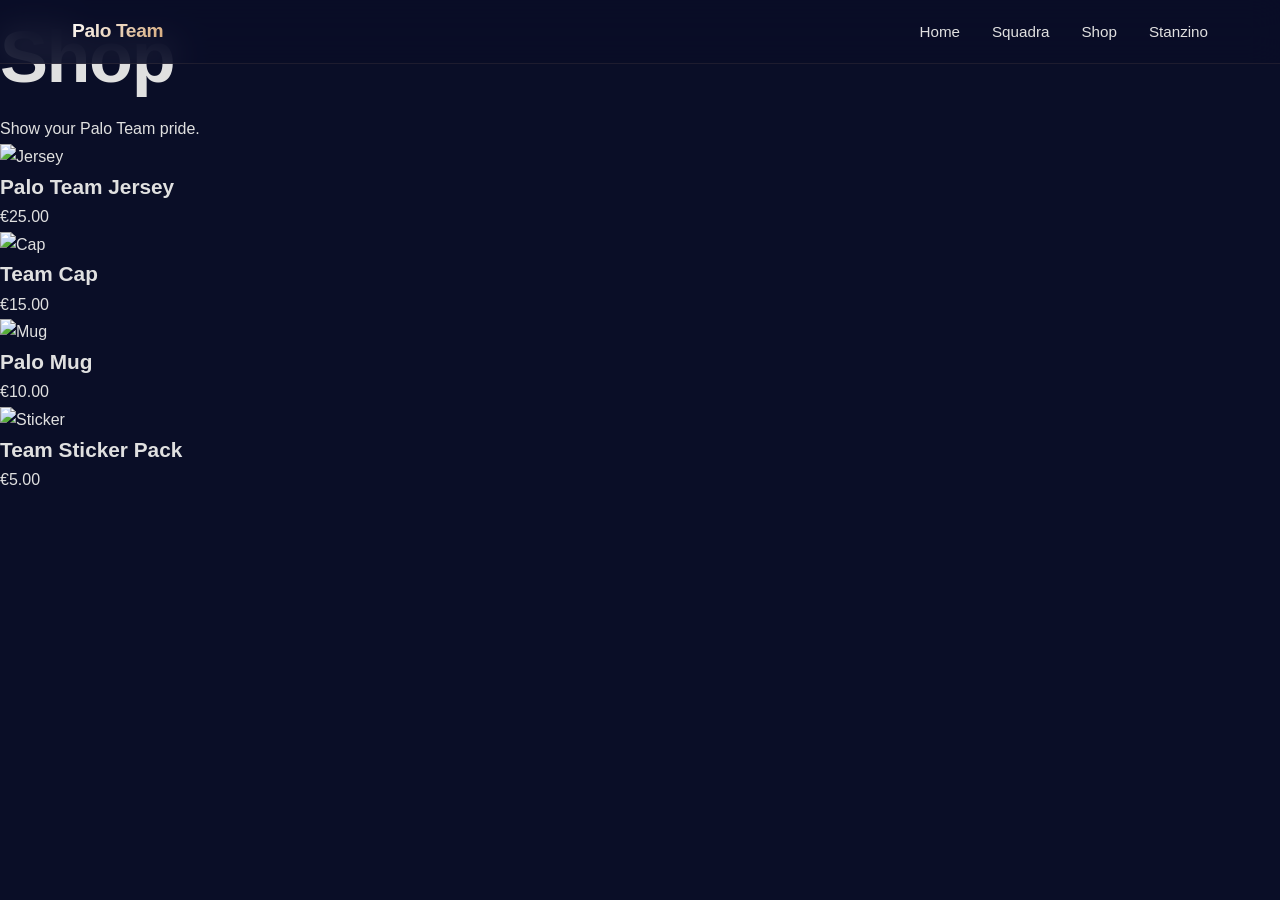
==== shop.html @ 89c9763d "first website version" ====
<!DOCTYPE html>
<html lang="en">
<head>
    <meta charset="UTF-8">
    <meta name="viewport" content="width=device-width, initial-scale=1.0">
    <title>Palo Team - Shop</title>
    <link rel="stylesheet" href="style.css">
</head>
<body>
    <nav class="navbar">
        <div class="nav-container">
            <h1 class="nav-logo">Palo Team</h1>
            <ul class="nav-links">
                <li><a href="index.html">Home</a></li>
                <li><a href="squadra.html">Squadra</a></li>
                <li><a href="shop.html">Shop</a></li>
                <li><a href="stanzino.html">Stanzino</a></li>
            </ul>
        </div>
    </nav>

    <section class="page-header">
        <h1>Shop</h1>
        <p>Show your Palo Team pride.</p>
    </section>

    <section class="grid-container">
        <div class="card">
            <img src="placeholder-jersey.jpg" alt="Jersey">
            <h3>Palo Team Jersey</h3>
            <p>€25.00</p>
        </div>
        <div class="card">
            <img src="placeholder-cap.jpg" alt="Cap">
            <h3>Team Cap</h3>
            <p>€15.00</p>
        </div>
        <div class="card">
            <img src="placeholder-mug.jpg" alt="Mug">
            <h3>Palo Mug</h3>
            <p>€10.00</p>
        </div>
        <div class="card">
            <img src="placeholder-sticker.jpg" alt="Sticker">
            <h3>Team Sticker Pack</h3>
            <p>€5.00</p>
        </div>
    </section>

    <script src="script.js"></script>
</body>
</html>
---- style.css ----
/* ============================
   GLOBAL STYLES & VARIABLES
   ============================ */

:root {
    --primary: #6B21A8; /* Purple */
    --secondary: #FFFFFF; /* White */
    --accent: #D4A574; /* Gold */
    --dark: #0A0E27;
    --light-dark: #1a1f3a;
    --text-light: #e0e0e0;

    --transition-smooth: 0.3s cubic-bezier(0.4, 0, 0.2, 1);
    --transition-ease: 0.4s ease-out;
}

* {
    margin: 0;
    padding: 0;
    box-sizing: border-box;
}

html {
    scroll-behavior: smooth;
    scroll-snap-type: y mandatory;
}

body {
    font-family: 'Inter', sans-serif;
    background-color: var(--dark);
    color: var(--text-light);
    line-height: 1.6;
    overflow-x: hidden;
}

/* ============================
   TYPOGRAPHY
   ============================ */

h1 {
    font-size: clamp(2rem, 8vw, 4.5rem);
    font-weight: 700;
    letter-spacing: -0.02em;
}

h2 {
    font-size: clamp(1.8rem, 6vw, 3.5rem);
    font-weight: 700;
    letter-spacing: -0.01em;
}

h3 {
    font-size: 1.3rem;
    font-weight: 600;
}

p {
    font-size: 1rem;
    font-weight: 300;
    line-height: 1.8;
}

/* ============================
   NAVIGATION BAR
   ============================ */

.navbar {
    position: fixed;
    top: 0;
    width: 100%;
    background: rgba(10, 14, 39, 0.85);
    backdrop-filter: blur(16px);
    border-bottom: 1px solid rgba(212, 165, 116, 0.1);
    z-index: 1000;
    padding: 1rem 0;
}

.nav-container {
    max-width: 1200px;
    margin: 0 auto;
    padding: 0 2rem;
    display: flex;
    justify-content: space-between;
    align-items: center;
}

.nav-logo {
    font-size: 1.2rem;
    font-weight: 700;
    background: linear-gradient(135deg, var(--secondary) 0%, var(--accent) 100%);
    -webkit-background-clip: text;
    -webkit-text-fill-color: transparent;
    background-clip: text;
}

.nav-links {
    display: flex;
    list-style: none;
    gap: 2rem;
}

.nav-links a {
    color: var(--text-light);
    text-decoration: none;
    font-size: 0.95rem;
    font-weight: 500;
    position: relative;
    transition: color var(--transition-smooth);
}

.nav-links a::after {
    content: '';
    position: absolute;
    bottom: -4px;
    left: 0;
    width: 0;
    height: 2px;
    background: var(--accent);
    transition: width var(--transition-smooth);
}

.nav-links a:hover {
    color: var(--accent);
}

.nav-links a:hover::after {
    width: 100%;
}

.nav-logo-right {
    display: flex;
    align-items: center;
}

.nav-logo-right img {
    max-height: 40px;
    width: auto;
    opacity: 0.9;
    transition: opacity var(--transition-smooth);
}

.nav-logo-right img:hover {
    opacity: 1;
}

/* ============================
   MAIN CONTAINER & SECTIONS
   ============================ */

.main-container {
    margin-top: 80px;
}

.section {
    min-height: 100vh;
    display: flex;
    align-items: center;
    justify-content: center;
    scroll-snap-align: start;
    padding: 2rem;
}

.section-content {
    max-width: 1200px;
    width: 100%;
    text-align: center;
}

/* ============================
   HERO SECTION
   ============================ */

.hero {
    position: relative;
    background: linear-gradient(135deg, #2a1348 0%, #1a0f2e 50%, #0a0e27 100%);
    overflow: hidden;
}

.hero::before {
    content: '';
    position: absolute;
    top: -50%;
    right: -10%;
    width: 800px;
    height: 800px;
    background: radial-gradient(circle, rgba(107, 33, 168, 0.15) 0%, transparent 70%);
    animation: floating 8s ease-in-out infinite;
}

.hero::after {
    content: '';
    position: absolute;
    bottom: -30%;
    left: -10%;
    width: 600px;
    height: 600px;
    background: radial-gradient(circle, rgba(212, 165, 116, 0.08) 0%, transparent 70%);
    animation: floating 12s ease-in-out infinite;
}

.hero-overlay {
    position: absolute;
    inset: 0;
    background: url('data:image/svg+xml,<svg xmlns="http://www.w3.org/2000/svg" width="100" height="100"><rect opacity="0.05" width="100" height="100" fill="none" stroke="white" stroke-width="1"/></svg>');
    opacity: 0.3;
}

.hero-content {
    position: relative;
    z-index: 2;
    text-align: center;
    animation: fadeInUp 1.2s ease-out;
}

.hero h1 {
    margin-bottom: 0.5rem;
    background: linear-gradient(135deg, var(--secondary) 0%, var(--accent) 100%);
    -webkit-background-clip: text;
    -webkit-text-fill-color: transparent;
    background-clip: text;
}

.hero-subtitle {
    font-size: 1.5rem;
    color: var(--accent);
    font-weight: 300;
    letter-spacing: 2px;
    margin-bottom: 3rem;
    animation: fadeIn 1.5s ease-out 0.3s both;
}

.btn {
    display: inline-block;
    padding: 1rem 2.5rem;
    border-radius: 50px;
    font-size: 1rem;
    font-weight: 600;
    text-decoration: none;
    transition: all var(--transition-smooth);
    border: 2px solid transparent;
    cursor: pointer;
    position: relative;
    overflow: hidden;
}

.btn::before {
    content: '';
    position: absolute;
    inset: 0;
    background: linear-gradient(135deg, transparent, rgba(255, 255, 255, 0.1));
    opacity: 0;
    transition: opacity var(--transition-smooth);
}

.btn-primary {
    background: linear-gradient(135deg, var(--primary) 0%, #8B5CF6 100%);
    color: var(--secondary);
    box-shadow: 0 10px 30px rgba(107, 33, 168, 0.3);
}

.btn-primary:hover {
    transform: translateY(-3px);
    box-shadow: 0 15px 40px rgba(107, 33, 168, 0.5);
}

.btn-primary:active {
    transform: translateY(-1px);
}

/* ============================
   TEAM SECTION
   ============================ */

.team {
    background: var(--dark);
    background-image: 
        radial-gradient(circle at 20% 0%, rgba(107, 33, 168, 0.08) 0%, transparent 50%),
        radial-gradient(circle at 80% 100%, rgba(212, 165, 116, 0.05) 0%, transparent 50%);
}

.team h2,
.shop h2,
.stanzino h2 {
    color: var(--secondary);
    margin-bottom: 0.5rem;
}

.section-subtitle {
    font-size: 1.1rem;
    color: var(--accent);
    font-weight: 500;
    letter-spacing: 1px;
    margin-bottom: 3rem;
}

.players-grid {
    display: grid;
    grid-template-columns: repeat(3, 1fr);
    gap: 2rem;
    margin-top: 3rem;
}

.player-card {
    position: relative;
    border-radius: 20px;
    overflow: hidden;
    cursor: pointer;
    transition: all var(--transition-ease);
    box-shadow: 0 20px 40px rgba(0, 0, 0, 0.4);
    opacity: 0;
    transform: translateY(30px);
}

.player-card.fade-in {
    opacity: 1;
    transform: translateY(0);
}

.player-card img {
    width: 100%;
    height: 400px;
    object-fit: cover;
    transition: transform 0.6s cubic-bezier(0.4, 0, 0.2, 1);
    display: block;
}

.player-info {
    padding: 1.5rem;
    background: linear-gradient(180deg, rgba(0, 0, 0, 0.3) 0%, rgba(0, 0, 0, 0.7) 100%);
    position: absolute;
    bottom: 0;
    left: 0;
    right: 0;
    transform: translateY(100%);
    transition: transform var(--transition-ease);
}

.player-info h3 {
    color: var(--secondary);
    font-size: 1.4rem;
    font-weight: 700;
    margin: 0;
}

.player-card:hover {
    transform: scale(1.05) translateY(-10px);
    box-shadow: 0 30px 60px rgba(107, 33, 168, 0.3);
}

.player-card:hover img {
    transform: scale(1.1);
}

.player-card:hover .player-info {
    transform: translateY(0);
}

.player-card::after {
    content: '';
    position: absolute;
    inset: 0;
    background: linear-gradient(135deg, transparent, rgba(212, 165, 116, 0.1));
    opacity: 0;
    transition: opacity var(--transition-smooth);
    pointer-events: none;
    z-index: 1;
}

.player-card:hover::after {
    opacity: 1;
}

/* ============================
   TEAM PHOTO SECTION
   ============================ */

.team-photo-section {
    scroll-snap-align: start;
    width: 100%;
    margin: 0;
    padding: 0;
    overflow: hidden;
    background: var(--dark);
}

.team-photo-container {
    position: relative;
    width: 100%;
    max-height: 500px;
    overflow: hidden;
}

.team-photo-container img {
    width: 100%;
    height: 100%;
    object-fit: cover;
    transition: transform 0.8s cubic-bezier(0.4, 0, 0.2, 1);
}

.team-photo-container:hover img {
    transform: scale(1.05);
}

.photo-overlay {
    position: absolute;
    inset: 0;
    background: linear-gradient(180deg, rgba(0, 0, 0, 0.3) 0%, rgba(10, 14, 39, 0.7) 100%);
}

.photo-caption {
    padding: 3rem 2rem;
    text-align: center;
    background: var(--dark);
}

.photo-caption h3 {
    font-size: 2.5rem;
    color: var(--secondary);
    margin-bottom: 0.5rem;
}

.photo-caption p {
    font-size: 1.1rem;
    color: var(--accent);
    font-weight: 300;
    letter-spacing: 1px;
}

/* ============================
   SHOP SECTION
   ============================ */

.shop {
    background: var(--dark);
    background-image: 
        radial-gradient(circle at 20% 50%, rgba(107, 33, 168, 0.08) 0%, transparent 50%);
}

.products-grid {
    display: grid;
    grid-template-columns: repeat(3, 1fr);
    gap: 2.5rem;
    margin-top: 3rem;
}

.product-card {
    background: var(--light-dark);
    border-radius: 16px;
    overflow: hidden;
    transition: all var(--transition-smooth);
    border: 1px solid rgba(212, 165, 116, 0.1);
    box-shadow: 0 10px 30px rgba(0, 0, 0, 0.3);
    opacity: 0;
    transform: translateY(30px);
}

.product-card.fade-in {
    opacity: 1;
    transform: translateY(0);
}

.product-image {
    position: relative;
    overflow: hidden;
    aspect-ratio: 1;
    height: 300px;
}

.product-image img {
    width: 100%;
    height: 100%;
    object-fit: contain;
    transition: transform 0.6s cubic-bezier(0.4, 0, 0.2, 1);
}

.product-card:hover {
    transform: translateY(-8px);
    border-color: rgba(212, 165, 116, 0.3);
    box-shadow: 0 20px 50px rgba(107, 33, 168, 0.25);
}

.product-card:hover .product-image img {
    transform: scale(1.08);
}

.product-card h3 {
    padding: 1.5rem 1.5rem 0.5rem;
    color: var(--secondary);
}

.product-subtitle {
    padding: 0 1.5rem;
    font-size: 0.9rem;
    color: var(--accent);
    font-weight: 500;
}

.price {
    padding: 1rem 1.5rem;
    font-size: 1.3rem;
    font-weight: 700;
    color: var(--primary);
}

/* ============================
   STANZINO SECTION
   ============================ */

.stanzino {
    background: var(--dark);
    background-image: 
        radial-gradient(circle at 80% 20%, rgba(107, 33, 168, 0.08) 0%, transparent 50%),
        radial-gradient(circle at 10% 80%, rgba(212, 165, 116, 0.05) 0%, transparent 50%);
}

.story-container {
    margin-top: 4rem;
    display: flex;
    flex-direction: column;
    gap: 4rem;
}

.story-block {
    display: grid;
    grid-template-columns: 1fr 1fr;
    gap: 3rem;
    align-items: center;
    opacity: 0;
    transform: translateY(40px);
    transition: opacity 0.8s ease-out, transform 0.8s ease-out;
}

.story-block.fade-in {
    opacity: 1;
    transform: translateY(0);
}

.story-block:nth-child(even) {
    direction: rtl;
}

.story-block:nth-child(even) > * {
    direction: ltr;
}

.story-text {
    padding: 2rem;
}

.story-text h3 {
    font-size: 2rem;
    color: var(--secondary);
    margin-bottom: 1.5rem;
    color: var(--accent);
}

.story-text p {
    font-size: 1.05rem;
    line-height: 1.9;
    color: var(--text-light);
}

.story-image {
    width: 100%;
    height: 400px;
    object-fit: cover;
    border-radius: 16px;
    box-shadow: 0 20px 40px rgba(0, 0, 0, 0.4);
    transition: transform var(--transition-ease);
}

.story-block:hover .story-image {
    transform: scale(1.03);
}

/* ============================
   TEAM PHOTO CLOSING
   ============================ */

.team-photo-closing {
    scroll-snap-align: start;
    width: 100%;
    margin: 0;
    padding: 0;
    overflow: hidden;
    background: var(--dark);
}

.team-photo-closing .team-photo-container {
    position: relative;
    width: 100%;
    max-height: 500px;
    overflow: hidden;
}

.team-photo-closing .team-photo-container img {
    width: 100%;
    height: 100%;
    object-fit: cover;
    transition: transform 0.8s cubic-bezier(0.4, 0, 0.2, 1);
}

.team-photo-closing .photo-overlay {
    position: absolute;
    inset: 0;
    background: linear-gradient(180deg, rgba(0, 0, 0, 0.3) 0%, rgba(10, 14, 39, 0.7) 100%);
}

.team-photo-closing .photo-caption {
    padding: 3rem 2rem;
    text-align: center;
    background: var(--dark);
}

.team-photo-closing .photo-caption h3 {
    font-size: 2.5rem;
    color: var(--secondary);
    margin-bottom: 0.5rem;
}

.team-photo-closing .photo-caption p {
    font-size: 1.1rem;
    color: var(--accent);
    font-weight: 300;
    letter-spacing: 1px;
}

/* ============================
   ANIMATIONS
   ============================ */

@keyframes fadeIn {
    from {
        opacity: 0;
    }
    to {
        opacity: 1;
    }
}

@keyframes fadeInUp {
    from {
        opacity: 0;
        transform: translateY(30px);
    }
    to {
        opacity: 1;
        transform: translateY(0);
    }
}

@keyframes floating {
    0%, 100% {
        transform: translateY(0px);
    }
    50% {
        transform: translateY(20px);
    }
}

@keyframes slideIn {
    from {
        opacity: 0;
        transform: translateX(-30px);
    }
    to {
        opacity: 1;
        transform: translateX(0);
    }
}

.fade-in {
    opacity: 0;
    transform: translateY(30px);
    transition: opacity 0.6s ease-out, transform 0.6s ease-out;
}

.fade-in.visible {
    opacity: 1;
    transform: translateY(0);
}

/* ============================
   SCROLL PROGRESS INDICATOR
   ============================ */
.scroll-progress {
    position: fixed;
    top: 0;
    left: 0;
    width: 100%;
    height: 3px;
    background: linear-gradient(90deg, var(--gold), var(--purple));
    transform-origin: left;
    z-index: 1000;
    opacity: 0.8;
    transition: opacity 0.3s ease;
}

.scroll-progress.hide {
    opacity: 0;
}

@media (max-width: 1024px) {
    .players-grid {
        grid-template-columns: repeat(2, 1fr);
        gap: 1.5rem;
    }

    .products-grid {
        grid-template-columns: repeat(2, 1fr);
        gap: 2rem;
    }

    .team-photo-container {
        max-height: 400px;
    }

    .photo-caption h3 {
        font-size: 2rem;
    }
}

@media (max-width: 768px) {
    .nav-links {
        gap: 1rem;
    }

    .nav-links a {
        font-size: 0.9rem;
    }

    .section {
        padding: 1.5rem;
    }

    .players-grid {
        grid-template-columns: 1fr;
        gap: 1.5rem;
    }

    .products-grid {
        grid-template-columns: 1fr;
        gap: 1.5rem;
    }

    .player-card img {
        height: 350px;
    }

    .story-block {
        grid-template-columns: 1fr;
        gap: 2rem;
    }

    .story-block:nth-child(even) {
        direction: ltr;
    }

    .story-image {
        height: 300px;
    }

    .hero-subtitle {
        font-size: 1.1rem;
    }

    .hero h1 {
        margin-bottom: 1rem;
    }

    .btn {
        padding: 0.9rem 2rem;
        font-size: 0.95rem;
    }

    .team-photo-container {
        max-height: 300px;
    }

    .photo-caption {
        padding: 2rem 1rem;
    }

    .photo-caption h3 {
        font-size: 1.5rem;
    }

    .photo-caption p {
        font-size: 0.95rem;
    }
}
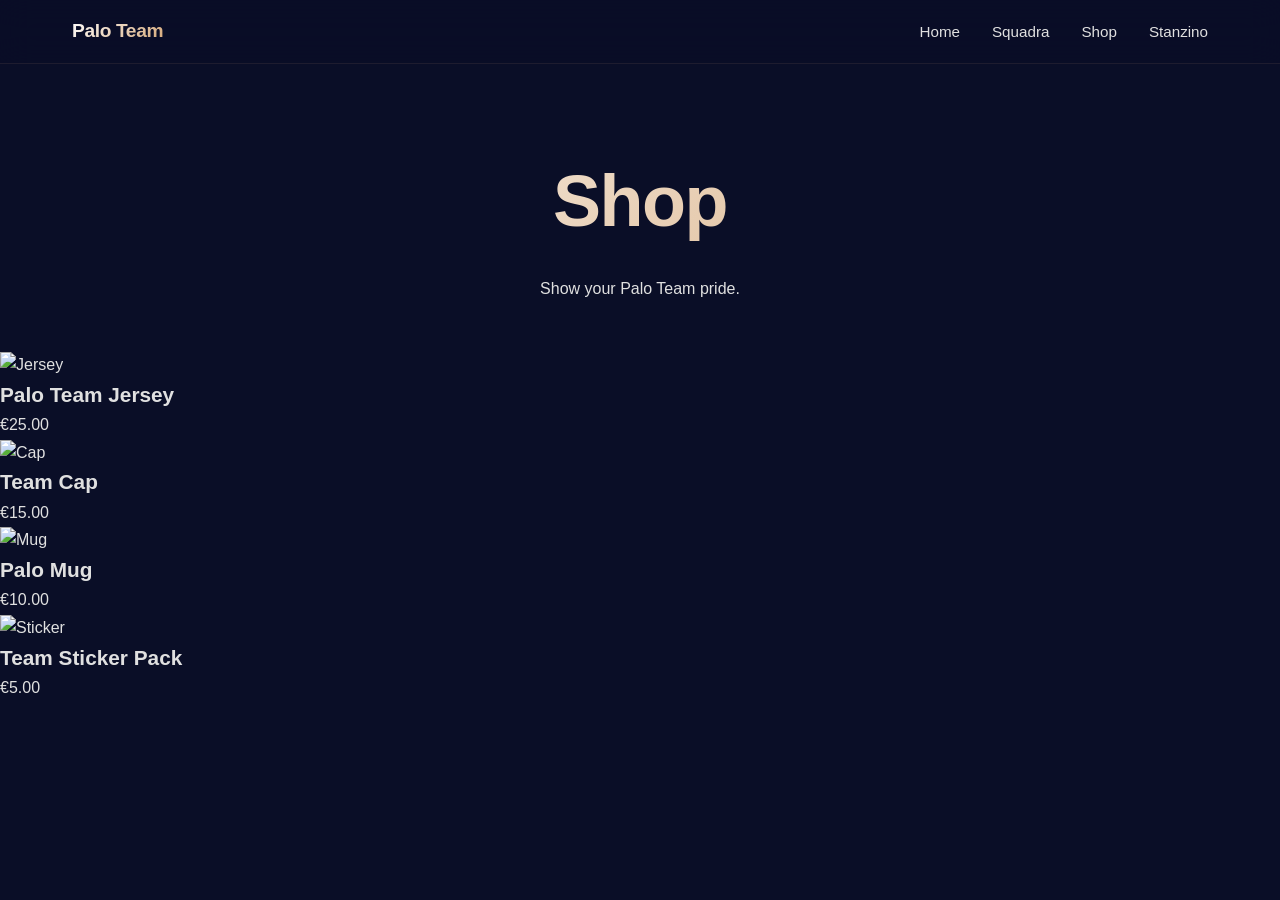
==== commit a322203a: "Bust cache for updated site assets" ====
--- a/shop.html
+++ b/shop.html
@@ -4,7 +4,7 @@
     <meta charset="UTF-8">
     <meta name="viewport" content="width=device-width, initial-scale=1.0">
     <title>Palo Team - Shop</title>
-    <link rel="stylesheet" href="style.css">
+    <link rel="stylesheet" href="style.css?v=4405995">
 </head>
 <body>
     <nav class="navbar">
@@ -47,6 +47,6 @@
         </div>
     </section>
 
-    <script src="script.js"></script>
+    <script src="script.js?v=4405995"></script>
 </body>
-</html>+</html>
--- a/style.css
+++ b/style.css
@@ -626,6 +626,167 @@
 }
 
 /* ============================
+   SQUAD PAGE
+   ============================ */
+
+.squad-page {
+    min-height: 100vh;
+    background:
+        radial-gradient(circle at top left, rgba(107, 33, 168, 0.16) 0%, transparent 35%),
+        radial-gradient(circle at bottom right, rgba(212, 165, 116, 0.12) 0%, transparent 30%),
+        var(--dark);
+}
+
+.page-header {
+    padding: 9rem 2rem 3rem;
+    text-align: center;
+}
+
+.page-header-content {
+    max-width: 760px;
+    margin: 0 auto;
+}
+
+.page-header h1 {
+    margin-bottom: 1rem;
+    background: linear-gradient(135deg, var(--secondary) 0%, var(--accent) 100%);
+    -webkit-background-clip: text;
+    -webkit-text-fill-color: transparent;
+    background-clip: text;
+}
+
+.page-header p:last-child {
+    max-width: 620px;
+    margin: 0 auto;
+}
+
+.squad-showcase {
+    min-height: auto;
+    padding-top: 1rem;
+    padding-bottom: 5rem;
+}
+
+.squad-grid {
+    align-items: stretch;
+}
+
+.player-card.flip-card {
+    min-height: 460px;
+    perspective: 1400px;
+    transform-style: preserve-3d;
+    border: 1px solid rgba(212, 165, 116, 0.14);
+    background: transparent;
+}
+
+.player-card.flip-card .card-inner {
+    position: relative;
+    width: 100%;
+    height: 100%;
+    min-height: 460px;
+    transition: transform 0.8s cubic-bezier(0.22, 1, 0.36, 1);
+    transform-style: preserve-3d;
+}
+
+.player-card.flip-card.is-flipped .card-inner {
+    transform: rotateY(180deg);
+}
+
+.player-card.flip-card .card-face {
+    position: absolute;
+    inset: 0;
+    display: flex;
+    flex-direction: column;
+    justify-content: flex-end;
+    border-radius: 20px;
+    overflow: hidden;
+    backface-visibility: hidden;
+    -webkit-backface-visibility: hidden;
+}
+
+.player-card.flip-card .card-front {
+    background: linear-gradient(180deg, rgba(10, 14, 39, 0.05) 0%, rgba(10, 14, 39, 0.95) 100%);
+}
+
+.player-card.flip-card .card-front img {
+    width: 100%;
+    height: 100%;
+    min-height: 460px;
+    object-fit: cover;
+}
+
+.player-card.flip-card .card-front .player-info {
+    transform: translateY(0);
+    z-index: 2;
+}
+
+.player-card.flip-card .card-front .player-info p {
+    margin-top: 0.35rem;
+    color: var(--accent);
+    font-size: 0.95rem;
+    font-weight: 500;
+    letter-spacing: 0.06em;
+    text-transform: uppercase;
+}
+
+.player-card.flip-card .card-back {
+    padding: 1.75rem;
+    justify-content: center;
+    gap: 0.7rem;
+    background:
+        linear-gradient(160deg, rgba(31, 39, 77, 0.96) 0%, rgba(10, 14, 39, 0.98) 100%);
+    transform: rotateY(180deg);
+}
+
+.player-card.flip-card .card-back h3 {
+    font-size: 1.5rem;
+    color: var(--secondary);
+}
+
+.player-card.flip-card .card-back p {
+    line-height: 1.7;
+    color: var(--text-light);
+}
+
+.pali-presi {
+    display: flex;
+    align-items: center;
+    gap: 0.25rem;
+    min-height: 10px;
+    margin-bottom: 0.35rem;
+}
+
+.pali-presi img {
+    display: block;
+    width: auto;
+    height: 10px;
+    object-fit: contain;
+}
+
+.player-tag {
+    display: inline-flex;
+    align-self: flex-start;
+    padding: 0.35rem 0.8rem;
+    border-radius: 999px;
+    background: rgba(212, 165, 116, 0.14);
+    border: 1px solid rgba(212, 165, 116, 0.25);
+    color: var(--accent);
+    font-size: 0.8rem;
+    font-weight: 700;
+    letter-spacing: 0.08em;
+    text-transform: uppercase;
+}
+
+.player-traits {
+    color: var(--accent);
+    font-weight: 500;
+}
+
+.player-card.flip-card:focus-visible {
+    outline: 2px solid rgba(212, 165, 116, 0.8);
+    outline-offset: 6px;
+}
+
+/* ============================
    ANIMATIONS
    ============================ */
 
@@ -747,6 +908,20 @@
         height: 350px;
     }
 
+    .page-header {
+        padding: 7.5rem 1.25rem 2rem;
+    }
+
+    .player-card.flip-card,
+    .player-card.flip-card .card-inner,
+    .player-card.flip-card .card-front img {
+        min-height: 400px;
+    }
+
+    .player-card.flip-card .card-back {
+        padding: 1.4rem;
+    }
+
     .story-block {
         grid-template-columns: 1fr;
         gap: 2rem;
@@ -788,4 +963,4 @@
     .photo-caption p {
         font-size: 0.95rem;
     }
-}+}
